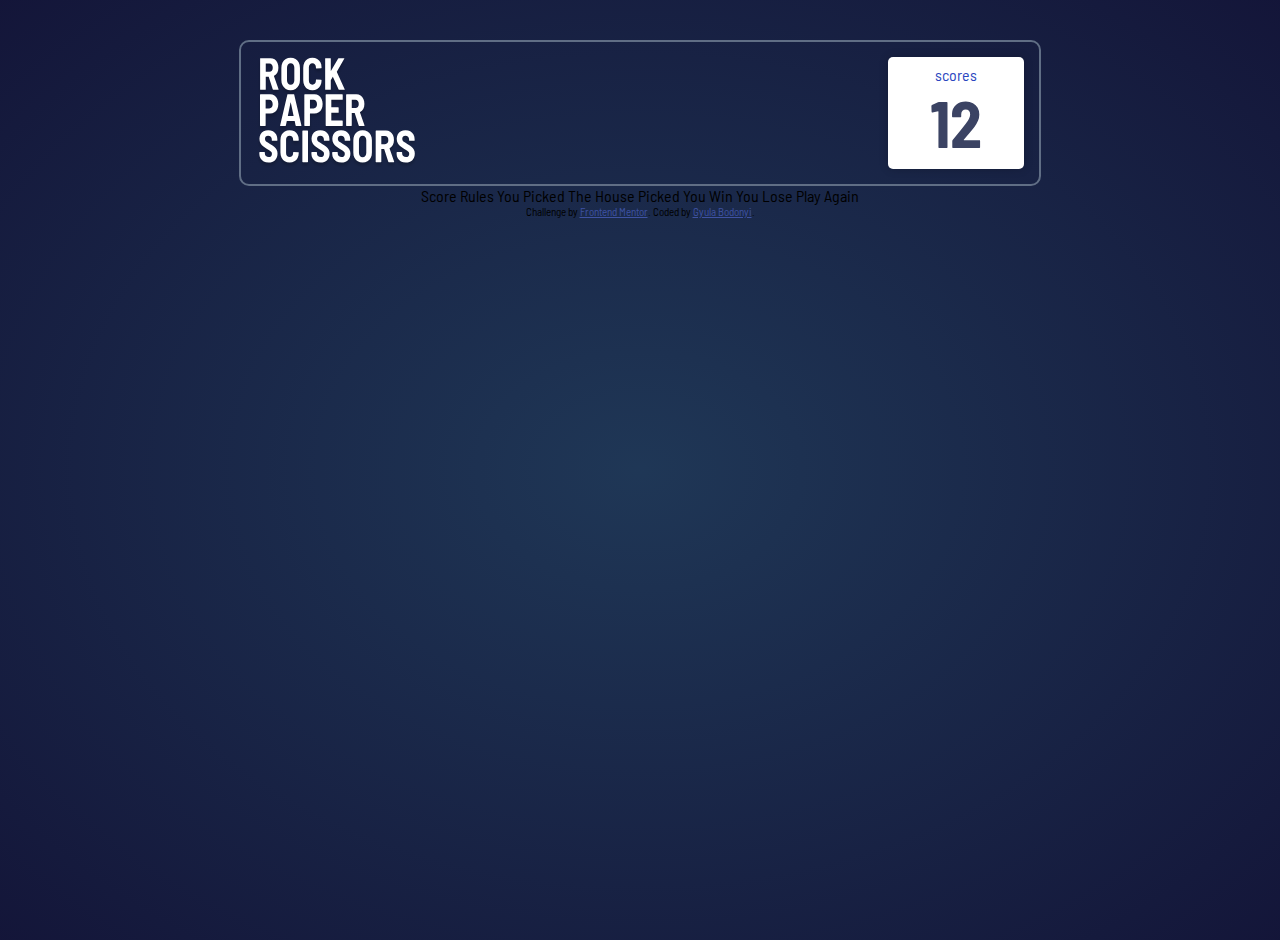
==== score.html @ 78e585fe "first site and some code" ====
<!DOCTYPE html>
<html lang="en">

<head>
  <meta charset="UTF-8">
  <meta name="viewport" content="width=device-width, initial-scale=1.0"> <!-- displays site properly based on user's device -->
  <title>Frontend Mentor | Rock, Paper, Scissors</title>

  <link rel="icon" type="image/png" sizes="32x32" href="./images/favicon-32x32.png">
  <!-- Fonts -->
  <link href="https://fonts.googleapis.com/css2?family=Barlow+Semi+Condensed:wght@600;700&display=swap" rel="stylesheet">
  <!-- Stylesheet -->
  <link rel="stylesheet" href="styles.css">


</head>

<body>
  <div class="score-board">
    <img src="images/logo.svg" alt="logo" class="logo">
    <div class="scores">
      <p>scores</p>
      <h2>12</h2>
    </div>
  </div>


  Score
  Rules

  You Picked
  The House Picked

  You Win
  You Lose

  Play Again

  <div class="attribution">
    Challenge by <a href="https://www.frontendmentor.io?ref=challenge" target="_blank">Frontend Mentor</a>.
    Coded by <a href="https://www.gyulabodonyi.com">Gyula Bodonyi</a>.
  </div>
  <script> </script>
  <script src="https://ajax.googleapis.com/ajax/libs/jquery/3.5.1/jquery.min.js"></script>
  <script type="text/javascript" src="index.js" >

  </script>
</body>

</html>
---- styles.css ----
*{
  /* box-sizing: border-box; */
  padding: 0;
  margin: 0;
}

body{
  font-family: 'Barlow Semi Condensed', sans-serif;
  background-image: radial-gradient(hsl(214, 47%, 23%), hsl(237, 49%, 15%));
  height: 100vh;
  text-align: center;
}

.score-board{
  margin: 40px auto 0 auto;
  border: solid 2px hsl(217, 16%, 45%);
  border-radius: 10px;
  width: 60%;
  min-width: 400px;
  padding: 15px;
  display: flex;
  justify-content: space-between;
}

.scores{
  /* display: inline-block; */
  display: flex;
  flex-direction: column;
  background-color: white;
  box-shadow: 0 0 10px rgba(0,0,0,.2);
  border-radius: 5px;
  padding: 8px;
  justify-content: space-between;
  width: 120px;
}

.scores p{
  color: hsl(229, 64%, 46%);
}

.scores h2 {
  font-size: 4rem;
  font-weight: bold;
  margin: auto 0 0 0;
  color: hsl(229, 25%, 31%);
}

/* Play area --------------------------------------- */

.play-start{
  /* background-color: red; */
  width: 300px;
  height: 400px;
  min-width: 400px;
  margin: 57px auto 40px;
  position: relative;
  justify-content: center;
}

.tri-1{
  position: absolute;
  left:0;
  top:-40px;
}

.tri-2{
  position: absolute;
  right:0;
  top:-40px;

}

.tri-3{
  position: relative;
  top:-120px;

}
.tri-bg{
  left: 25%;
  width: 80%;
}

/* Icons ------------------------------------------- */
.item{
  display: inline-block;
background-color: white;
border-radius: 50%;
background-repeat: no-repeat;
background-position: center;
width: 25px;
height: 25px;
padding: 50px;
transition: .5s;
}

.item:hover{
  width: 50px;
  height: 50px;
}


.rock{
  border: solid 10px hsl(349, 71%, 52%);
  box-shadow: 0 4px 0 hsl(349, 70%, 56%),
            inset 0 5px 0  rgba(0,0,0,.2);
  background-image: url(images/icon-rock.svg);
}

.paper{
  border: solid 10px hsl(230, 89%, 52%);
  box-shadow: 0 4px 0 hsl(230, 89%, 62%),
            inset 0 5px 0  rgba(0,0,0,.2);
  background-image: url(images/icon-paper.svg);
}

.scissors{
  border: solid 10px hsl(40, 84%, 53%);
  box-shadow: 0 4px 0 hsl(39, 89%, 49%),
            inset 0 5px 0  rgba(0,0,0,.2);
  background-image: url(images/icon-scissors.svg);
}



/* Footer ---------------------------------- */
.attribution { font-size: 11px; text-align: center; }
.attribution a { color: hsl(228, 45%, 44%); }
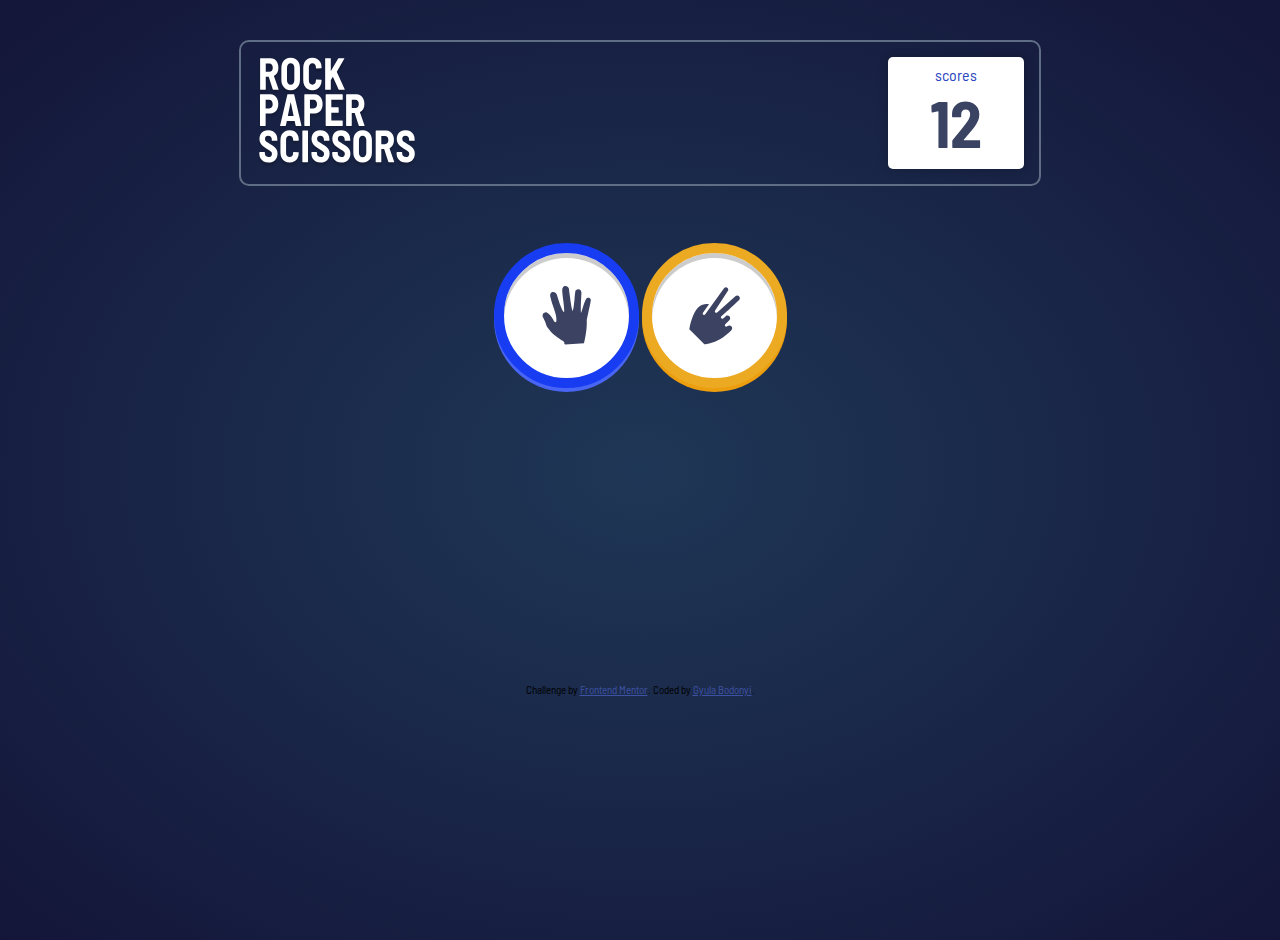
==== commit 8b3bd371: "game mechanics done" ====
--- a/score.html
+++ b/score.html
@@ -24,18 +24,14 @@
     </div>
   </div>
 
+  <div class="play-start">
 
-  Score
-  Rules
+    <div class="item  paper ">
+    </div>
 
-  You Picked
-  The House Picked
-
-  You Win
-  You Lose
-
-  Play Again
-
+    <div class="item  scissors ">
+    </div>
+</div>
   <div class="attribution">
     Challenge by <a href="https://www.frontendmentor.io?ref=challenge" target="_blank">Frontend Mentor</a>.
     Coded by <a href="https://www.gyulabodonyi.com">Gyula Bodonyi</a>.
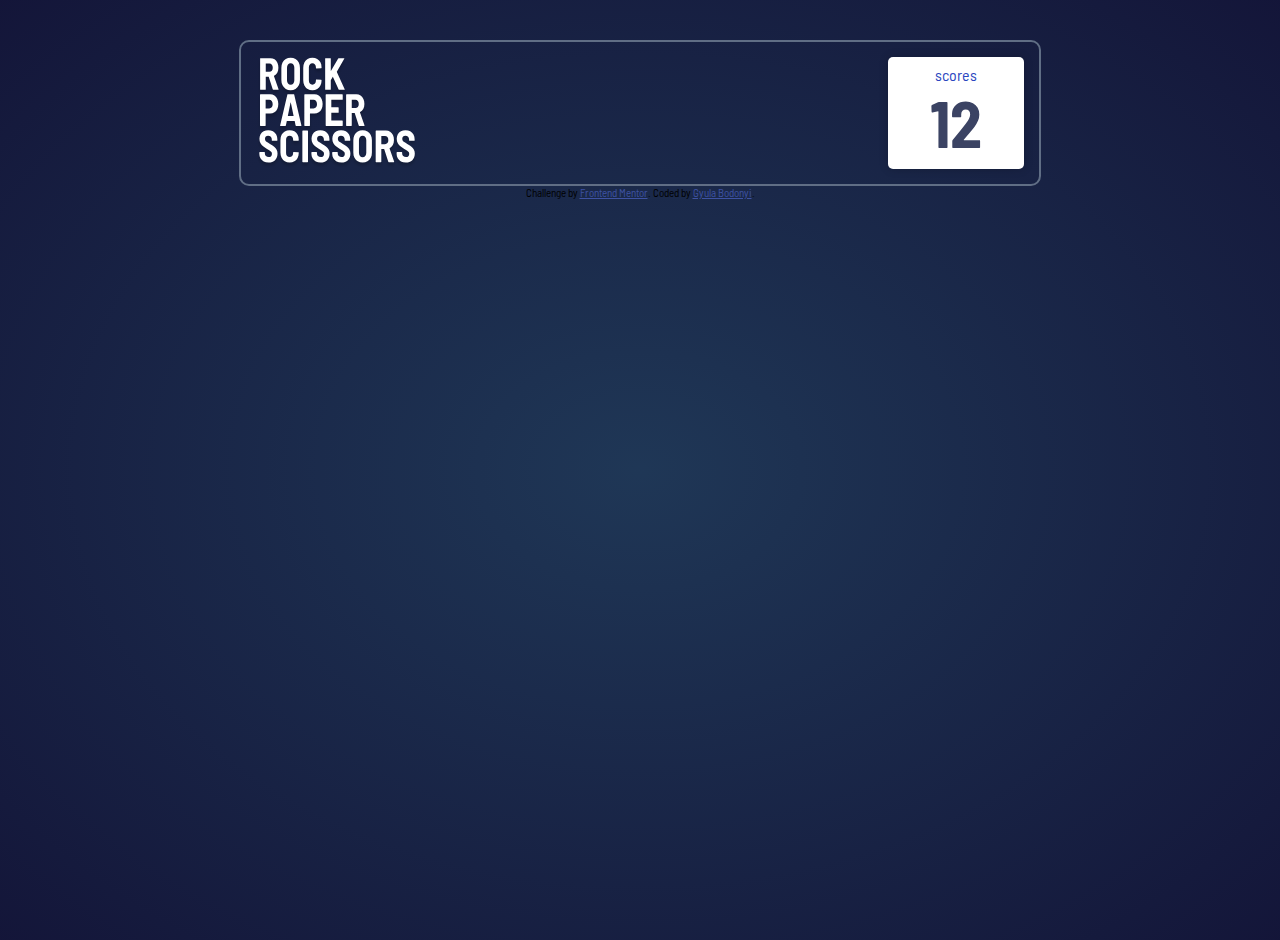
==== commit a2e0a80b: "workinng game mechanism and screens" ====
--- a/score.html
+++ b/score.html
@@ -16,6 +16,7 @@
 </head>
 
 <body>
+
   <div class="score-board">
     <img src="images/logo.svg" alt="logo" class="logo">
     <div class="scores">
@@ -24,21 +25,17 @@
     </div>
   </div>
 
-  <div class="play-start">
 
-    <div class="item  paper ">
-    </div>
 
-    <div class="item  scissors ">
-    </div>
-</div>
+
+
   <div class="attribution">
     Challenge by <a href="https://www.frontendmentor.io?ref=challenge" target="_blank">Frontend Mentor</a>.
     Coded by <a href="https://www.gyulabodonyi.com">Gyula Bodonyi</a>.
   </div>
   <script> </script>
   <script src="https://ajax.googleapis.com/ajax/libs/jquery/3.5.1/jquery.min.js"></script>
-  <script type="text/javascript" src="index.js" >
+  <script type="text/javascript" src="index.js">
 
   </script>
 </body>
--- a/styles.css
+++ b/styles.css
@@ -1,17 +1,23 @@
-*{
+* {
   /* box-sizing: border-box; */
   padding: 0;
   margin: 0;
 }
 
-body{
+body {
   font-family: 'Barlow Semi Condensed', sans-serif;
   background-image: radial-gradient(hsl(214, 47%, 23%), hsl(237, 49%, 15%));
   height: 100vh;
   text-align: center;
 }
 
-.score-board{
+h1{
+  color: white;
+  font-size: 2.5rem;
+
+}
+
+.score-board {
   margin: 40px auto 0 auto;
   border: solid 2px hsl(217, 16%, 45%);
   border-radius: 10px;
@@ -22,19 +28,19 @@
   justify-content: space-between;
 }
 
-.scores{
+.scores {
   /* display: inline-block; */
   display: flex;
   flex-direction: column;
   background-color: white;
-  box-shadow: 0 0 10px rgba(0,0,0,.2);
+  box-shadow: 0 0 10px rgba(0, 0, 0, .2);
   border-radius: 5px;
   padding: 8px;
   justify-content: space-between;
   width: 120px;
 }
 
-.scores p{
+.scores p {
   color: hsl(229, 64%, 46%);
 }
 
@@ -46,8 +52,7 @@
 }
 
 /* Play area --------------------------------------- */
-
-.play-start{
+.play-start {
   /* background-color: red; */
   width: 300px;
   height: 400px;
@@ -57,71 +62,135 @@
   justify-content: center;
 }
 
-.tri-1{
-  position: absolute;
-  left:0;
-  top:-40px;
-}
-
-.tri-2{
-  position: absolute;
-  right:0;
-  top:-40px;
+.play-end {
+  /* background-color: red; */
+  display: none;
+  width: 600px;
+  height: 300px;
+  min-width: 400px;
+  margin: 57px auto 40px;
+  position: relative;
+  justify-content: center;
+  align-items: center;
 
 }
 
-.tri-3{
-  position: relative;
-  top:-120px;
+.result-box{
+  width: 200px;
+  height: 100%;
+  display: inline-block;
+  margin: 0 30px;
 
 }
-.tri-bg{
+
+.result-box button{
+  background-color: white;
+  width: 150px;
+  height: 30px;
+  margin-top: 20px;
+  border: solid 0;
+  border-radius: 5px;
+  font-weight: bold;
+  color: hsl(217, 16%, 45%);
+  transition: .2s;
+
+
+}
+.result-box button:hover{
+  border:solid 2px hsl(217, 16%, 45%);
+  width: 160px;
+  height: 35px;
+}
+
+.result-box h1{
+  margin-top: 40%;
+}
+
+.tri-1 {
+  position: absolute;
+  left: 0;
+  top: -40px;
+}
+
+.tri-2 {
+  position: absolute;
+  right: 0;
+  top: -40px;
+}
+
+.tri-3 {
+  position: relative;
+  top: -120px;
+}
+
+.tri-bg {
   left: 25%;
   width: 80%;
 }
 
+
+
 /* Icons ------------------------------------------- */
-.item{
+.item {
   display: inline-block;
-background-color: white;
-border-radius: 50%;
-background-repeat: no-repeat;
-background-position: center;
-width: 25px;
-height: 25px;
-padding: 50px;
-transition: .5s;
+  background-color: white;
+  border-radius: 50%;
+  background-repeat: no-repeat;
+  background-position: center;
+  width: 25px;
+  height: 25px;
+  padding: 50px;
+  transition: .5s;
 }
 
-.item:hover{
+.item:hover {
   width: 50px;
   height: 50px;
 }
 
+.item-large {
+  display: inline-block;
+  background-color: white;
+  border-radius: 50%;
+  background-repeat: no-repeat;
+  background-position: center;
+  width: 50px;
+  height: 50px;
+  padding: 50px;
+  transition: .2s;
+}
+/* .item-large:hover {
+  width: 45px;
+  height: 45px;
+} */
 
-.rock{
+.rock {
   border: solid 10px hsl(349, 71%, 52%);
   box-shadow: 0 4px 0 hsl(349, 70%, 56%),
-            inset 0 5px 0  rgba(0,0,0,.2);
+    inset 0 5px 0 rgba(0, 0, 0, .2);
   background-image: url(images/icon-rock.svg);
 }
 
-.paper{
+.paper {
   border: solid 10px hsl(230, 89%, 52%);
   box-shadow: 0 4px 0 hsl(230, 89%, 62%),
-            inset 0 5px 0  rgba(0,0,0,.2);
+    inset 0 5px 0 rgba(0, 0, 0, .2);
   background-image: url(images/icon-paper.svg);
 }
 
-.scissors{
+.scissors {
   border: solid 10px hsl(40, 84%, 53%);
   box-shadow: 0 4px 0 hsl(39, 89%, 49%),
-            inset 0 5px 0  rgba(0,0,0,.2);
+    inset 0 5px 0 rgba(0, 0, 0, .2);
   background-image: url(images/icon-scissors.svg);
 }
 
+/* Footer ---------------------------------- */
+.attribution {
+  font-size: 11px;
+  text-align: center;
+}
 
-
-/* Footer ---------------------------------- */
-.attribution { font-size: 11px; text-align: center; }
-.attribution a { color: hsl(228, 45%, 44%); }
+.attribution a {
+  color: hsl(228, 45%, 44%);
+}
